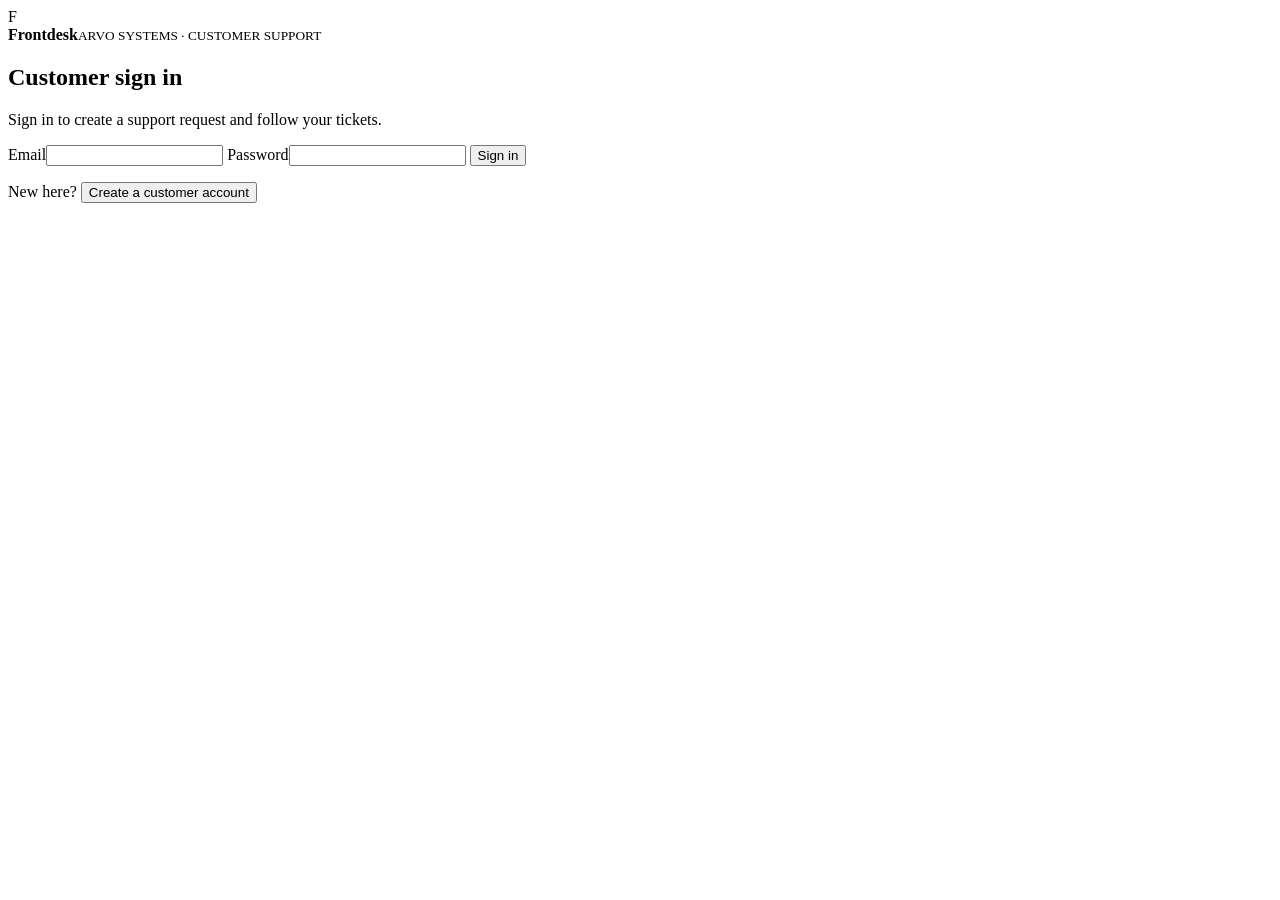
==== frontend/customer.html @ 6bee974d "Add customer support portal" ====
<!DOCTYPE html>
<html lang="en">
<head>
  <meta charset="UTF-8">
  <meta name="viewport" content="width=device-width, initial-scale=1.0">
  <title>Frontdesk | Customer Support</title>
  <link rel="stylesheet" href="/static/style.css">
</head>
<body>
  <section id="authScreen" class="auth-screen">
    <div class="auth-card">
      <div class="brand"><span class="brand-mark">F</span><div><strong>Frontdesk</strong><small>ARVO SYSTEMS · CUSTOMER SUPPORT</small></div></div>
      <div id="signInPanel">
        <h1>Customer sign in</h1>
        <p class="muted">Sign in to create a support request and follow your tickets.</p>
        <p id="signInError" class="auth-error" role="alert" hidden></p>
        <p id="signInSuccess" class="auth-success" role="status" hidden></p>
        <form id="signInForm">
          <label>Email<input name="email" type="email" autocomplete="username" required maxlength="254"></label>
          <label>Password<input name="password" type="password" autocomplete="current-password" required maxlength="128"></label>
          <button class="primary full" type="submit">Sign in</button>
        </form>
        <p class="auth-switch">New here? <button id="showRegister" class="text-button" type="button">Create a customer account</button></p>
      </div>
      <div id="registerPanel" hidden>
        <h1>Create an account</h1>
        <p class="muted">Register as a customer. No administrator approval is needed.</p>
        <p id="registerError" class="auth-error" role="alert" hidden></p>
        <form id="registerForm">
          <label>Your name<input name="display_name" autocomplete="name" required maxlength="120"></label>
          <label>Email<input name="email" type="email" autocomplete="email" required maxlength="254"></label>
          <label>Password <span class="field-hint">(at least 12 characters)</span><input name="password" type="password" autocomplete="new-password" required minlength="12" maxlength="128"></label>
          <button class="primary full" type="submit">Create customer account</button>
        </form>
        <p class="auth-switch">Already registered? <button id="showSignIn" class="text-button" type="button">Sign in</button></p>
      </div>
    </div>
  </section>
  <div id="customerApp" hidden>
    <header class="topbar">
      <div class="brand"><span class="brand-mark">F</span><div><strong>Frontdesk</strong><small>ARVO SYSTEMS · CUSTOMER SUPPORT</small></div></div>
      <div class="agent"><span id="customerName"></span><button class="secondary" id="customerLogout">Sign out</button></div>
    </header>
    <main class="shell">
      <section class="intro">
        <div><p class="eyebrow">CUSTOMER PORTAL</p><h1>Your support requests</h1><p class="muted">Create a ticket and follow replies from our support team.</p></div>
        <button class="primary" id="newCustomerTicket">＋ New request</button>
      </section>
      <div class="ticket-layout customer-layout">
        <section><h2 class="section-title">Your tickets</h2><div id="customerTicketList" class="ticket-list"></div></section>
        <section id="customerDetail" class="detail empty"><div class="empty-icon">▤</div><h3>Select a request</h3><p>Your support conversation will appear here.</p></section>
      </div>
    </main>
    <dialog id="customerTicketDialog">
      <form id="customerTicketForm">
        <div class="dialog-head"><div><p class="eyebrow">CUSTOMER SUPPORT</p><h2>New support request</h2></div><button type="button" class="close" id="closeCustomerTicketDialog">×</button></div>
        <label>What do you need help with?<input name="title" required minlength="3" maxlength="180" placeholder="Briefly describe the issue"></label>
        <label>Details<textarea name="description" rows="5" required maxlength="10000" placeholder="Include the details our team needs to help"></textarea></label>
        <button class="primary full" type="submit">Submit request</button>
      </form>
    </dialog>
  </div>
  <script>window.FRONTDESK_API_BASE = "";</script>
  <script src="/static/customer.js"></script>
</body>
</html>
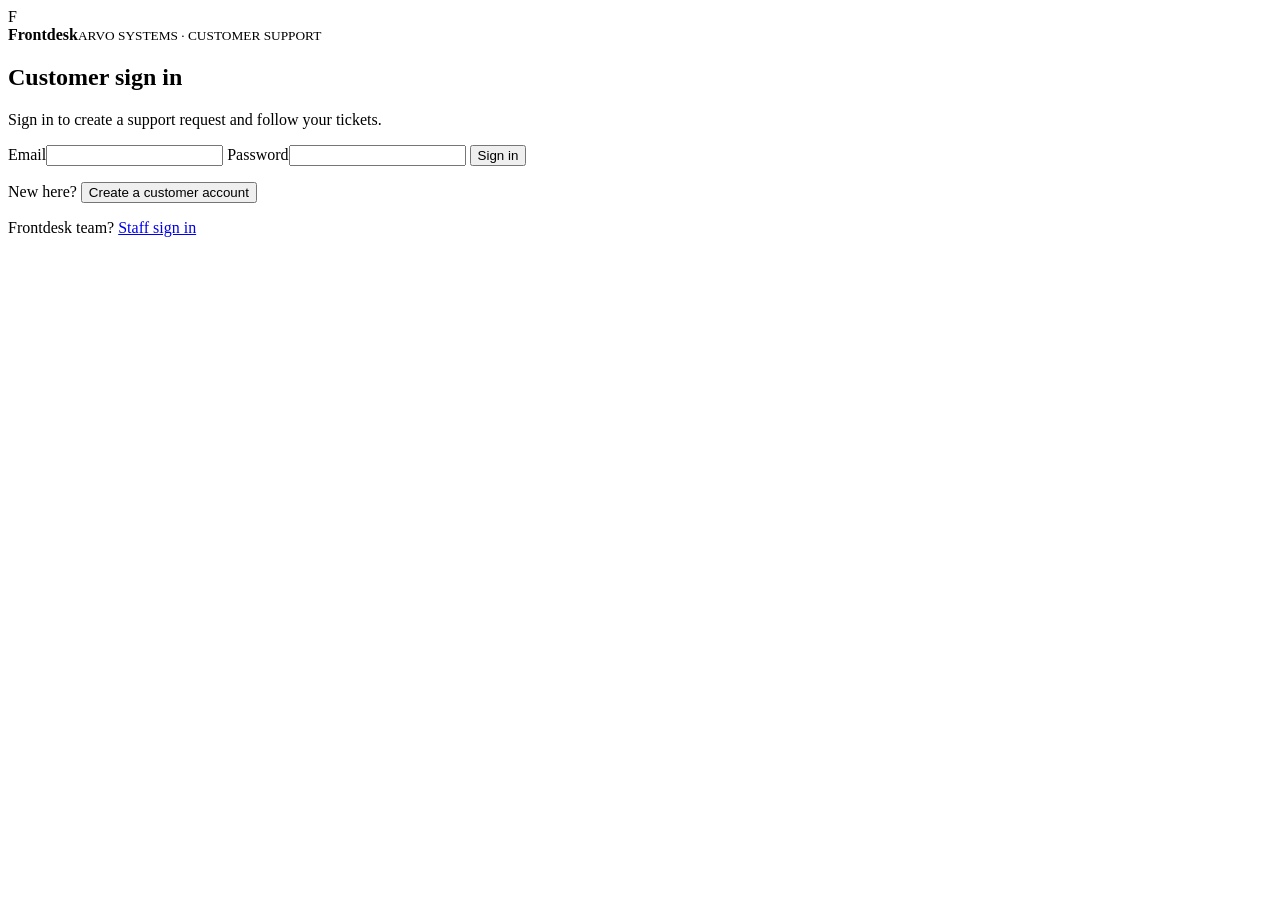
==== commit 1eb12186: "made changes in frontend cases" ====
--- a/frontend/customer.html
+++ b/frontend/customer.html
@@ -34,12 +34,16 @@
         </form>
         <p class="auth-switch">Already registered? <button id="showSignIn" class="text-button" type="button">Sign in</button></p>
       </div>
+      <nav class="portal-links" aria-label="Other portals">
+        <span>Frontdesk team?</span>
+        <a href="/staff/login">Staff sign in</a>
+      </nav>
     </div>
   </section>
   <div id="customerApp" hidden>
     <header class="topbar">
       <div class="brand"><span class="brand-mark">F</span><div><strong>Frontdesk</strong><small>ARVO SYSTEMS · CUSTOMER SUPPORT</small></div></div>
-      <div class="agent"><span id="customerName"></span><button class="secondary" id="customerLogout">Sign out</button></div>
+      <div class="agent"><span id="customerName"></span><a class="secondary portal-link" href="/staff/login">Staff workspace</a><button class="secondary" id="customerLogout">Sign out</button></div>
     </header>
     <main class="shell">
       <section class="intro">
